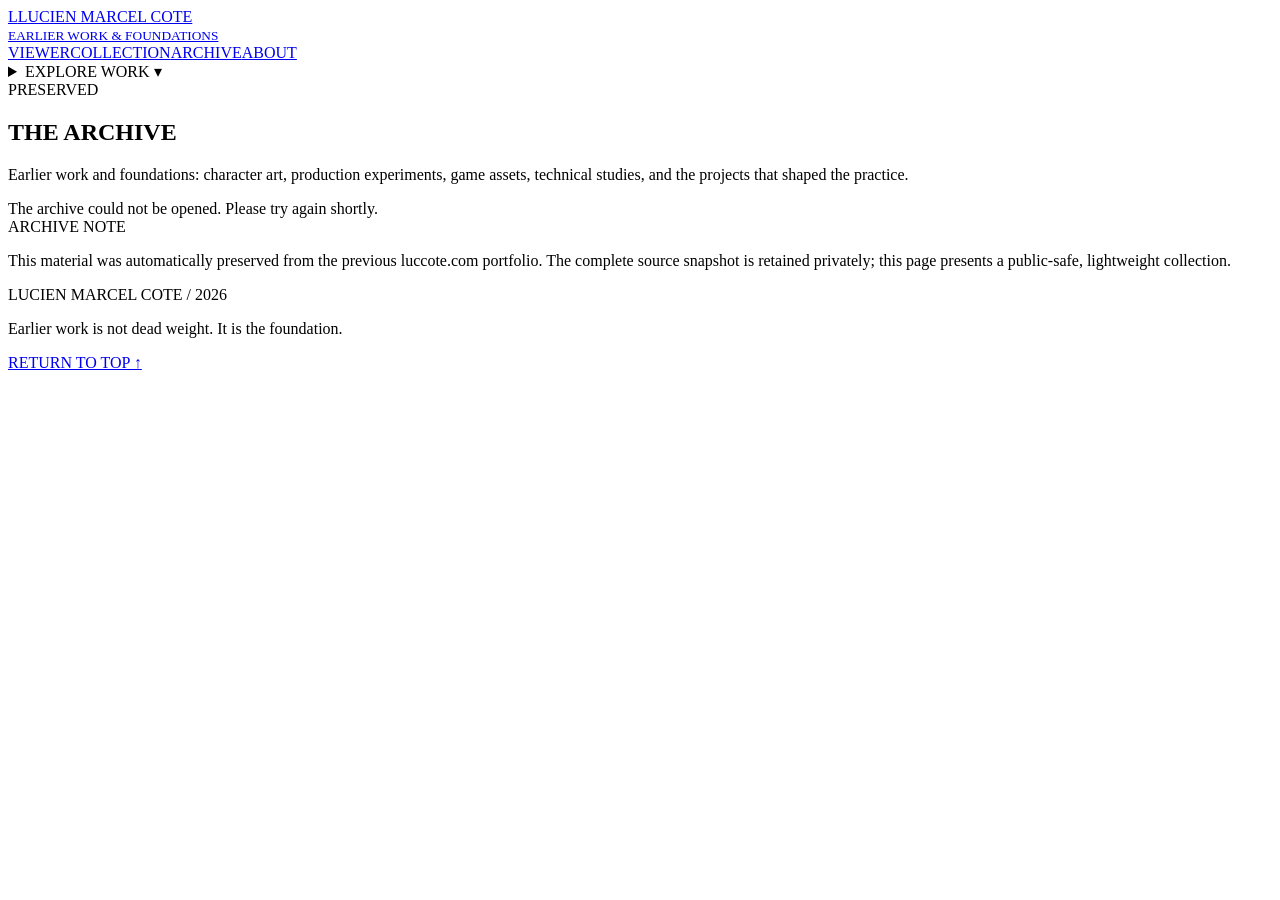
==== github-pages/archive.html @ 98660f1a "Archive legacy portfolio work" ====
<!doctype html>
<html lang="en">
  <head>
    <meta charset="UTF-8">
    <meta name="viewport" content="width=device-width, initial-scale=1.0">
    <meta name="description" content="Earlier games, film, character art, and technical work by Lucien Marcel Cote.">
    <title>The Archive | Lucien Marcel Cote</title>
    <link rel="preconnect" href="https://fonts.googleapis.com">
    <link rel="preconnect" href="https://fonts.gstatic.com" crossorigin>
    <link href="https://fonts.googleapis.com/css2?family=DM+Mono:wght@300;400;500&family=Manrope:wght@300;400;600&family=Syne:wght@400;500;600&display=swap" rel="stylesheet">
    <link rel="stylesheet" href="styles.css">
    <script type="module" src="archive.js"></script>
  </head>
  <body>
    <main class="archivePage" id="top">
      <header class="topbar">
        <a class="brand" href="./" aria-label="Lucien Marcel Cote portfolio home"><span class="brandmark">L</span><span>LUCIEN MARCEL COTE<br><small>EARLIER WORK &amp; FOUNDATIONS</small></span></a>
        <nav aria-label="Primary"><a href="./">VIEWER</a><a href="./#collection">COLLECTION</a><a class="active" href="archive.html">ARCHIVE</a><a href="./#about">ABOUT</a></nav>
        <details class="workSwitcher"><summary>EXPLORE WORK <span aria-hidden="true">▾</span></summary><div class="workSwitcherMenu"><p><strong>LUC COTE</strong><span>ONE PRACTICE, SEVERAL WAYS IN.</span></p><div id="work-links"></div></div></details>
      </header>
      <section class="archiveHero"><div class="archiveEyebrow" id="archive-date">PRESERVED</div><h1>THE ARCHIVE</h1><p>Earlier work and foundations: character art, production experiments, game assets, technical studies, and the projects that shaped the practice.</p><div class="archiveCounts" id="archive-counts"></div></section>
      <nav class="archiveIndex" id="archive-index" aria-label="Archive collections"></nav>
      <div class="archiveCollections" id="archive-collections"><div class="emptyLibrary">Opening the archive…</div></div>
      <section class="archiveNote"><span>ARCHIVE NOTE</span><p>This material was automatically preserved from the previous luccote.com portfolio. The complete source snapshot is retained privately; this page presents a public-safe, lightweight collection.</p></section>
      <footer><span>LUCIEN MARCEL COTE / 2026</span><p>Earlier work is not dead weight. It is the foundation.</p><a href="#top">RETURN TO TOP ↑</a></footer>
    </main>
  </body>
</html>
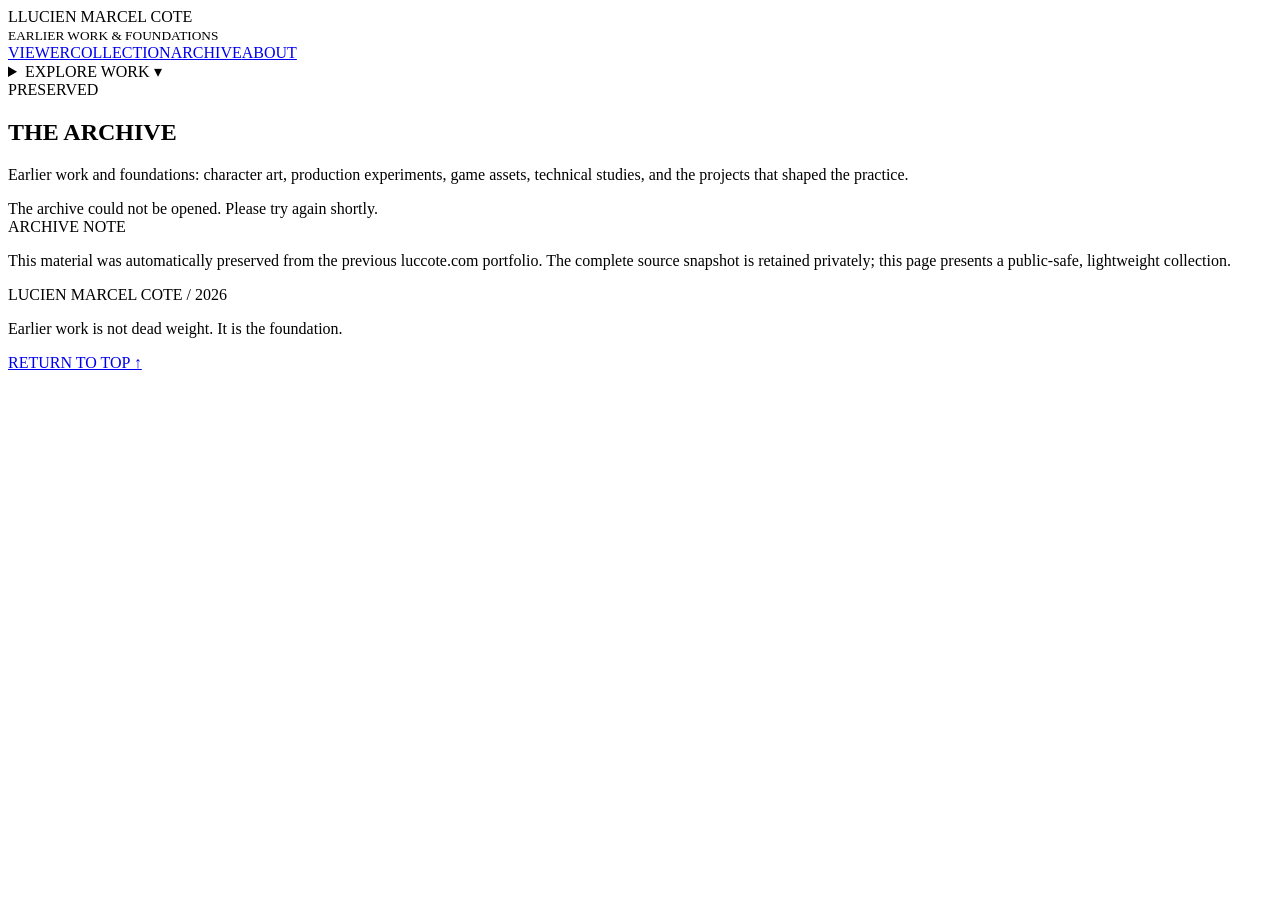
==== commit 73444f79: "Keep site headers visible and remove nameplate links across pages" ====
--- a/github-pages/archive.html
+++ b/github-pages/archive.html
@@ -4,7 +4,11 @@
     <meta charset="UTF-8">
     <meta name="viewport" content="width=device-width, initial-scale=1.0">
     <meta name="description" content="Earlier games, film, character art, and technical work by Lucien Marcel Cote.">
-    <title>The Archive | Lucien Marcel Cote</title>
+    <link rel="canonical" href="https://games.luccote.com/archive.html">
+    <meta property="og:title" content="The Archive | Luc Cote — Games, Film & 3D">
+    <meta property="og:description" content="Earlier games, film, character art, production experiments, and technical work by Luc Cote.">
+    <meta property="og:url" content="https://games.luccote.com/archive.html">
+    <title>The Archive | Luc Cote — Games, Film & 3D</title>
     <link rel="preconnect" href="https://fonts.googleapis.com">
     <link rel="preconnect" href="https://fonts.gstatic.com" crossorigin>
     <link href="https://fonts.googleapis.com/css2?family=DM+Mono:wght@300;400;500&family=Manrope:wght@300;400;600&family=Syne:wght@400;500;600&display=swap" rel="stylesheet">
@@ -14,7 +18,7 @@
   <body>
     <main class="archivePage" id="top">
       <header class="topbar">
-        <a class="brand" href="./" aria-label="Lucien Marcel Cote portfolio home"><span class="brandmark">L</span><span>LUCIEN MARCEL COTE<br><small>EARLIER WORK &amp; FOUNDATIONS</small></span></a>
+        <div class="brand"><span class="brandmark">L</span><span>LUCIEN MARCEL COTE<br><small>EARLIER WORK &amp; FOUNDATIONS</small></span></div>
         <nav aria-label="Primary"><a href="./">VIEWER</a><a href="./#collection">COLLECTION</a><a class="active" href="archive.html">ARCHIVE</a><a href="./#about">ABOUT</a></nav>
         <details class="workSwitcher"><summary>EXPLORE WORK <span aria-hidden="true">▾</span></summary><div class="workSwitcherMenu"><p><strong>LUC COTE</strong><span>ONE PRACTICE, SEVERAL WAYS IN.</span></p><div id="work-links"></div></div></details>
       </header>
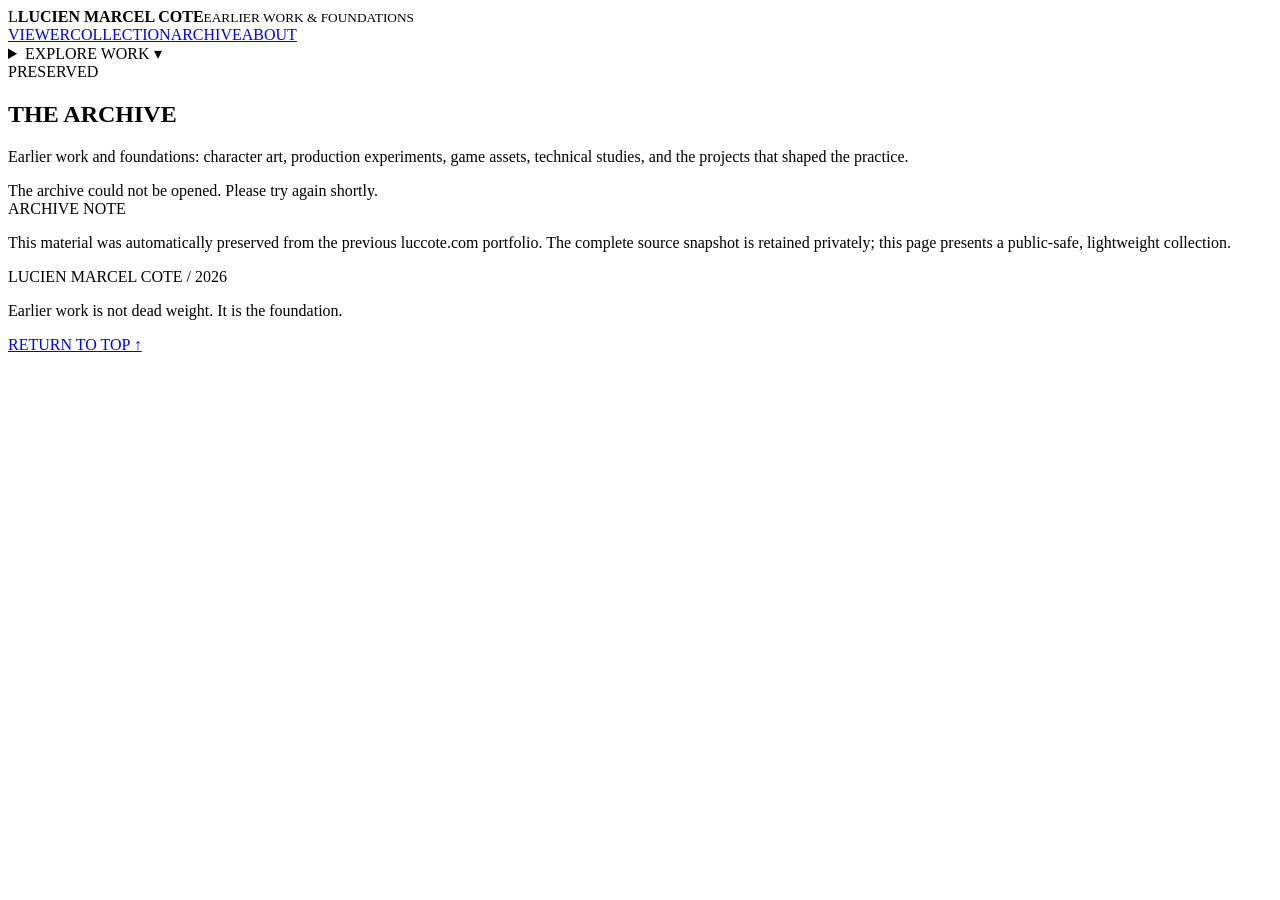
==== commit e6adbcdc: "Unify responsive portfolio header identity and proportions" ====
--- a/github-pages/archive.html
+++ b/github-pages/archive.html
@@ -18,7 +18,7 @@
   <body>
     <main class="archivePage" id="top">
       <header class="topbar">
-        <div class="brand"><span class="brandmark">L</span><span>LUCIEN MARCEL COTE<br><small>EARLIER WORK &amp; FOUNDATIONS</small></span></div>
+        <div class="brand"><span class="brandmark" aria-hidden="true">L</span><span class="identity-copy"><strong>LUCIEN MARCEL COTE</strong><small>EARLIER WORK &amp; FOUNDATIONS</small></span></div>
         <nav aria-label="Primary"><a href="./">VIEWER</a><a href="./#collection">COLLECTION</a><a class="active" href="archive.html">ARCHIVE</a><a href="./#about">ABOUT</a></nav>
         <details class="workSwitcher"><summary>EXPLORE WORK <span aria-hidden="true">▾</span></summary><div class="workSwitcherMenu"><p><strong>LUC COTE</strong><span>ONE PRACTICE, SEVERAL WAYS IN.</span></p><div id="work-links"></div></div></details>
       </header>
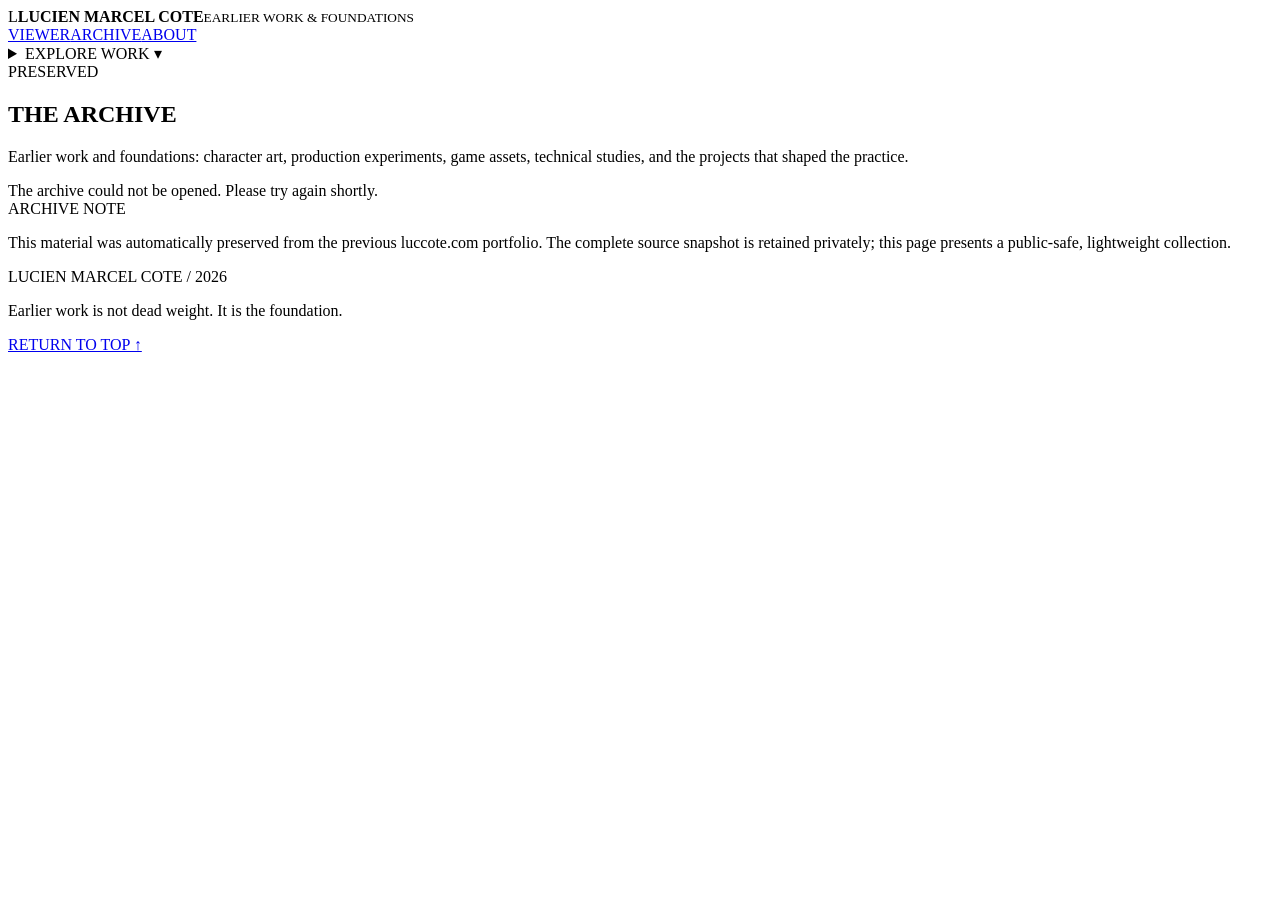
==== commit 4b5b1636: "Remove leftover Collection links from all site navigation" ====
--- a/github-pages/archive.html
+++ b/github-pages/archive.html
@@ -19,7 +19,7 @@
     <main class="archivePage" id="top">
       <header class="topbar">
         <div class="brand"><span class="brandmark" aria-hidden="true">L</span><span class="identity-copy"><strong>LUCIEN MARCEL COTE</strong><small>EARLIER WORK &amp; FOUNDATIONS</small></span></div>
-        <nav aria-label="Primary"><a href="./">VIEWER</a><a href="./#collection">COLLECTION</a><a class="active" href="archive.html">ARCHIVE</a><a href="./#about">ABOUT</a></nav>
+        <nav aria-label="Primary"><a href="./">VIEWER</a><a class="active" href="archive.html">ARCHIVE</a><a href="./#about">ABOUT</a></nav>
         <details class="workSwitcher"><summary>EXPLORE WORK <span aria-hidden="true">▾</span></summary><div class="workSwitcherMenu"><p><strong>LUC COTE</strong><span>ONE PRACTICE, SEVERAL WAYS IN.</span></p><div id="work-links"></div></div></details>
       </header>
       <section class="archiveHero"><div class="archiveEyebrow" id="archive-date">PRESERVED</div><h1>THE ARCHIVE</h1><p>Earlier work and foundations: character art, production experiments, game assets, technical studies, and the projects that shaped the practice.</p><div class="archiveCounts" id="archive-counts"></div></section>
